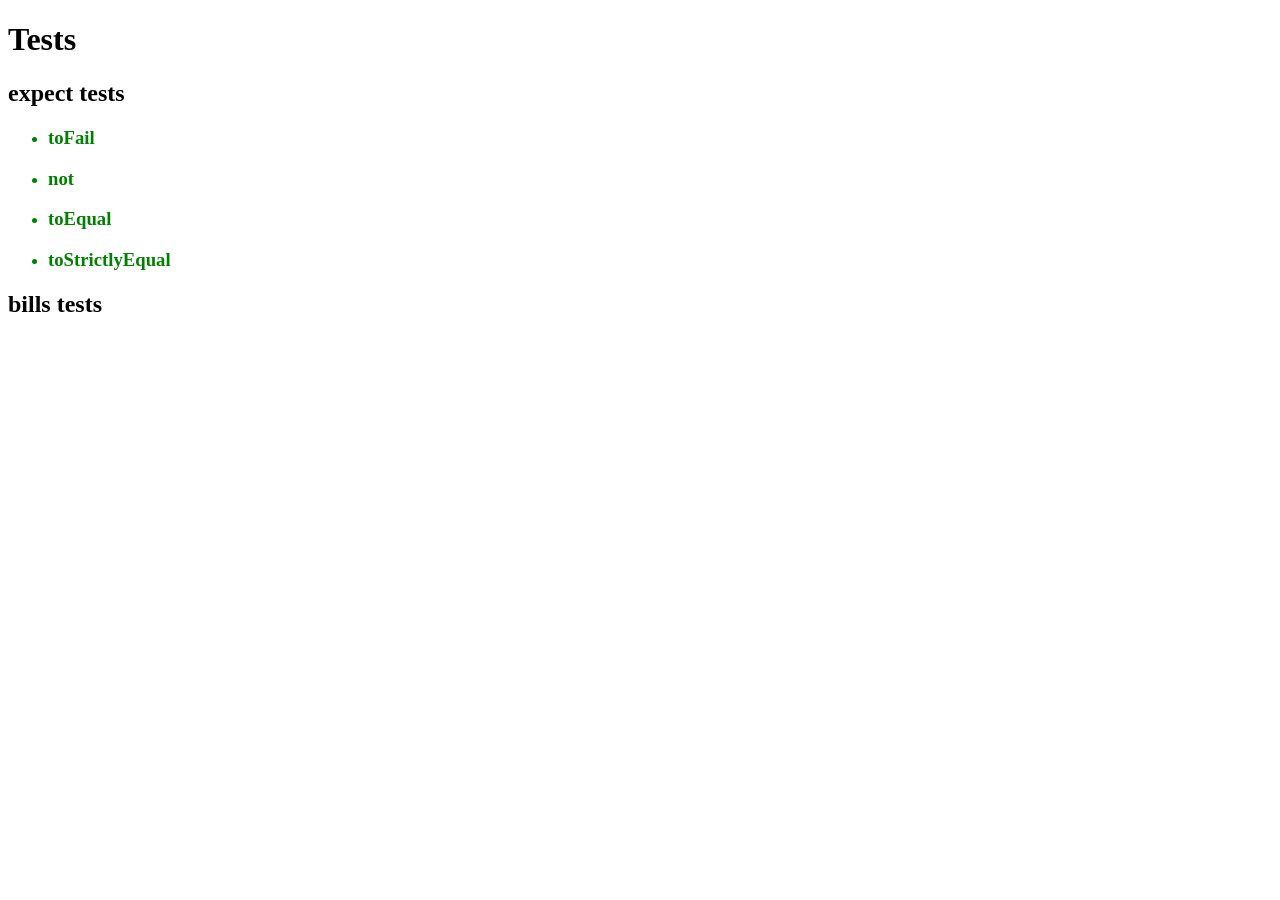
==== www/test/index.html @ bf8abcac "Basic testing framework" ====
<!DOCTYPE html>
<html>
    <head>
        <meta charset="utf-8">
        <meta name="description" content="Test runner page for bill calendar app">
        <title>bill-calendar tests</title>
        <style>
            .passed {
                color: green;
            }
            .failed {
                color: red;
            }
        </style>
        <link rel="modulepreload" href="./expect.js">
        <link rel="modulepreload" href="./test.js">
        <script type="module" src="./expect.test.js"></script>
        <script type="module" src="./bills.test.js"></script>
    </head>
    <body>
        <h1>Tests</h1>
        <main id="test-main"></main>
    </body>
</html>
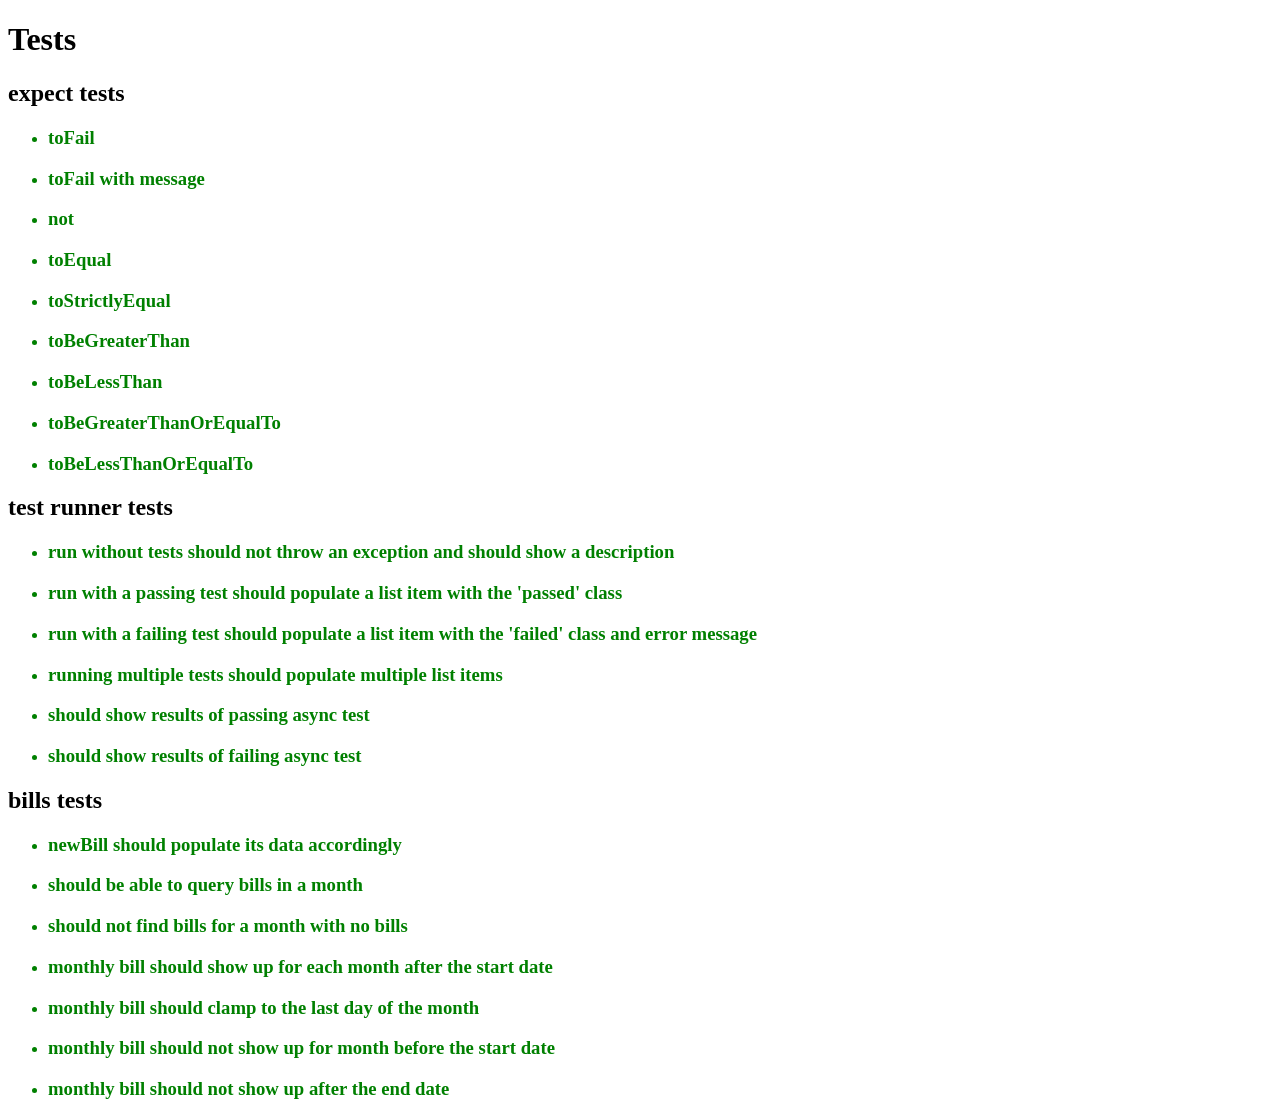
==== commit df919a74: "Add support for async tests in preparation for persisting to indexedDB" ====
--- a/www/test/index.html
+++ b/www/test/index.html
@@ -15,6 +15,7 @@
         <link rel="modulepreload" href="./expect.js">
         <link rel="modulepreload" href="./test.js">
         <script type="module" src="./expect.test.js"></script>
+        <script type="module" src="./test.test.js"></script>
         <script type="module" src="./bills.test.js"></script>
     </head>
     <body>
